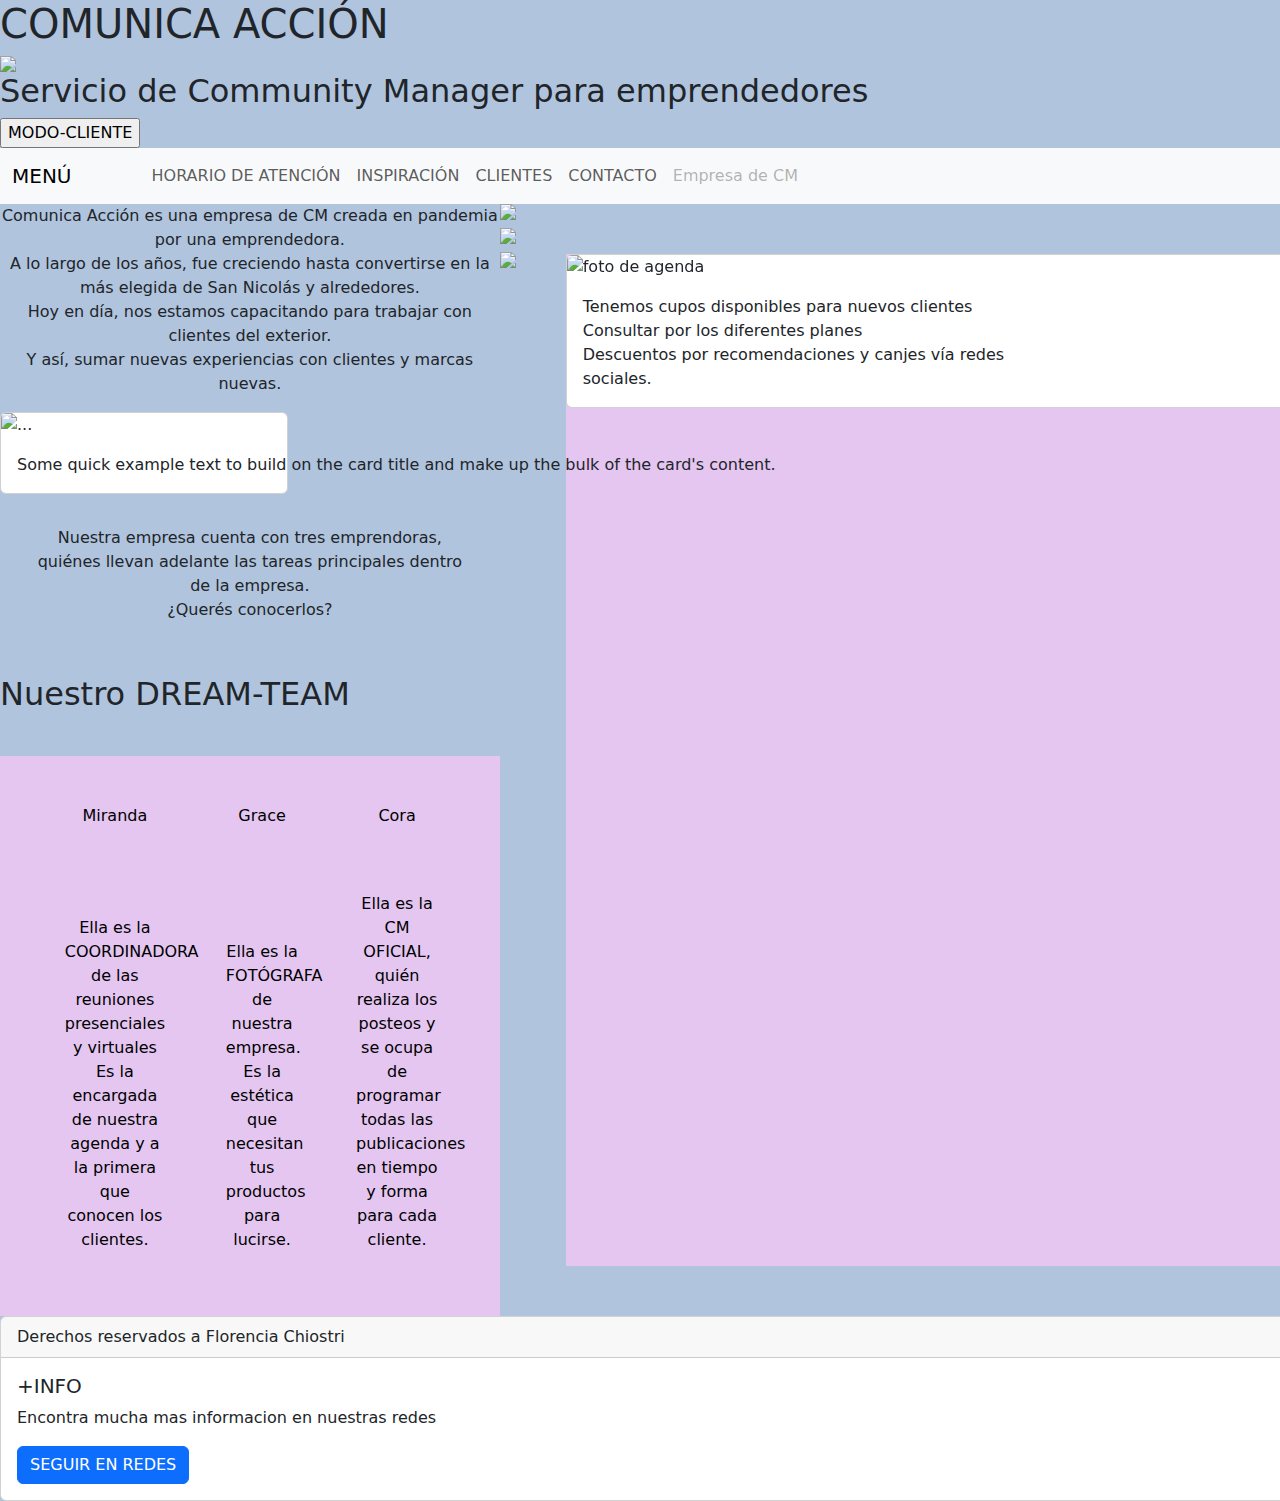
==== index.html @ 13d79bf0 "Add files via upload" ====
<!DOCTYPE html>
<html lang="en">

<head>
    <meta charset="UTF-8">
    <meta http-equiv="X-UA-Compatible" content="IE=edge">
    <meta name="viewport" content="width=device-width, initial-scale=1.0">
    <title>Comunica Acción</title>
    <link rel="stylesheet" href="style.css">
    <link rel="stylesheet" href="bootstrap.min.css">


</head>

<script>
    function 
    ConfirmDemo(){
         mensaje=confirm("¿Ya sos cliente de Comunica Acción?");
        if (mensaje){
            alert("Sigamos creando juntos");
        if (condition) {
            
        } else {
            alert("Bienvenido por primera vez a nuestra empresa")
            
        }{
            alert("Bienvenido al mundo de C.A por primera vez");
        }
        }
        
    }
</script>

<body class="body">

    <header class="encabezado">
        <h1>COMUNICA ACCIÓN</h1>
        <img class="logoca" src="picca/logo.jpg">
        <h2>Servicio de Community Manager para emprendedores</h2>
    
        <input type="button" onclick="ConfirmDemo();" value="MODO-CLIENTE"/>

        <nav class="navmenu">

            <nav class="navbar navbar-expand-lg bg-body-tertiary">
                <div class="container-fluid">
                  <a class="navbar-brand" href="#">MENÚ</a>
                  <button class="navbar-toggler" type="button" data-bs-toggle="collapse" data-bs-target="#navbarNav" aria-controls="navbarNav" aria-expanded="false" aria-label="Toggle navigation">
                    <span class="navbar-toggler-icon"></span>
                  </button>
                  <div class="collapse navbar-collapse" id="navbarNav">
                    <ul class="navbar-nav">
                      <li class="nav-item">
                        <a class="nav-link active" aria-current="page" href="#"><MENU></MENU></a>
                      </li>
                      <li class="nav-item">
                        <a class="nav-link" href="horariodeatencion.html">HORARIO DE ATENCIÓN</a>
                      </li>
                      <li class="nav-item">
                        <a class="nav-link" href="inspiracion.html">INSPIRACIÓN</a>
                      </li>
                      <li class="nav-item">
                        <a class="nav-link" href="horariodeatencion.html">CLIENTES</a>
                      </li>
                      <li class="nav-item">
                        <a class="nav-link" href="contacto.html">CONTACTO</a>
                      </li>
                      <li class="nav-item">
                        <a class="nav-link disabled" aria-disabled="true">Empresa de CM</a>
                      </li>
                    </ul>
                  </div>
                </div>
              </nav>

           
        </nav>
    </header>

    <main class="mainindex">

        <div class="recomendaciones">
            <p>
                Comunica Acción es una empresa de CM creada en pandemia por una emprendedora.
                <br>
                A lo largo de los años, fue creciendo hasta convertirse en la más elegida 
                de San Nicolás y alrededores.
                <br>
                 Hoy en día, nos estamos capacitando para trabajar con clientes del exterior.
                <br>
                Y así, sumar nuevas experiencias con clientes y marcas nuevas.
            </p>
        </div>

        
        <section>
            <!--CARROUSEL-->

            <div class="carousel-img">
                <div id="carouselExampleSlidesOnly" class="carousel-slide" data-bs-ride="carousel">
                    <div class="carousel-inner">
                        <div class="carousel-item active">
                            <img src="picca/card4.jpg" class="d-block w-100" alt="...">
                        </div>
                        <div class="carousel-item">
                            <img src="picca/card2.jpg" class="d-block w-100" alt="...">
                        </div>
                        <div class="carousel-item">
                            <img src="picca/card.jpg" class="d-block w-100" alt="...">
                        </div>
                    </div>
                </div>
            </div>

    

        </section>

        <section>
            <div class="card" style="width: 18rem;">
                <img src="" class="card-img-top" alt="...">
                <div class="card-body">
                  <p class="card-text">Some quick example text to build on the card title and make up the bulk of the card's content.</p>
                </div>
              </div>

        </section>

         <!--Presentación de los community-->
         <div class="tablapresentacion">
            <p class="lossocios"> 
                Nuestra empresa cuenta con tres emprendoras, quiénes llevan adelante las tareas principales dentro 
                de la empresa.
                <br>
                ¿Querés conocerlos?
                <br>
            </p>
            <h2 class="tituloproductos">Nuestro DREAM-TEAM</h2>
            <br>

            <table class="quienessomos">
                <tr>
                    <td>
                        <p> Miranda</p>
                        <br>
                        <img class="fotoflor" src="picca/coordinadora.jpg" alt foto de coordinadora >
                        <br>
                        <p class="labor">
                            Ella es la COORDINADORA de las reuniones presenciales y virtuales
                            <br>
                            Es la encargada de nuestra agenda y a la primera que conocen los clientes.
                        </p>
                    </td>
                    <td>
                        <p> Grace</p>
                        <br>
                        <img class="fotoflor" src="picca/photograf.jpg" alt foto de Fotografa >
                        <br>
                        <p class="labor">
                            Ella es la FOTÓGRAFA de nuestra empresa.
                            <br>
                            Es la estética que necesitan tus productos para lucirse.
                        </p>
                    </td>
                    <td>
                        <p> Cora</p>
                        <br>
                        <img class="fotocharly" src="picca/cm cora.jpg" alt foto de cm >
                        <br>
                        <p class="labor">
                            Ella es la CM OFICIAL, quién realiza los posteos y se ocupa de 
                            <br>
                            programar todas las publicaciones en tiempo y forma para cada cliente.
                        </p>
                    </td>
                </tr>
            </table>
    </main>


    <aside class="aside">

        <section>
            <div class="card" style="width: 45rem;">
                <img src="picca/pic4.jpg" class="card-img-top" alt="foto de agenda">
                <div class="card-body">
                  <p class="card-text" style="width: 30rem">
                    Tenemos cupos disponibles para nuevos clientes
                    <br>
                    Consultar por los diferentes planes
                    <br>
                    Descuentos por recomendaciones y canjes vía redes sociales.
                  </p>
                </div>
              </div>

        </section>
       
    </aside>




    <footer class="footer">

        <div class="card">
            <div class="card-header">
                Derechos reservados a Florencia Chiostri
            </div>
            <div class="card-body">
              <h5 class="card-title">+INFO</h5>
              <p class="card-text">Encontra mucha mas informacion en nuestras redes</p>
              <a href="#" class="btn btn-primary">SEGUIR EN REDES</a>
            </div>
          </div>
    </footer>

    <script src="bootstrap.min.js"> </script>
    <script src="js.js"> </script>
</body>
---- style.css ----
.body{
   
    background-color: lightsteelblue;
    display:grid;
    grid-template-columns: 1fr;
}

.navmenu{
    display:flex;
    align-content: center;
    text-align: center;
    display:grid;
        grid-column-start: 1;
        grid-column-end: 2;
        gap: 5;
}

.carousel-img .carousel-item{
    width: fit-content;
    align-items: center;
    gap: 5px;
    margin: 50;
    display:grid;
    grid-column-start: 1;
    grid-column-end: 2;
}

.videoca{
    display:flex;
    justify-content: center;
    padding: 2rem;
    height: auto;
}

.fotoca{
    
    align-content: center;
    display:grid;
}

.inspomain .section{
    display:grid;

    align-items: center;
    gap: 5px;
    padding: 5;
    display:grid;
    grid-template-columns: 1fr 1fr;

}
.tablapresentacion{
    width: fit-content;
    align-items: center;
    gap: 5px;
    margin: 50;
    display:grid;
    grid-column-start: 1;
    grid-column-end: 2;
}

.recomendaciones{
    display:flex;
    justify-content: center;
    gap: 5px;
    text-align: center;
}

.logoca{
    display: flex;
    width: 65px;
    padding: 2;
    margin:2;
}

.aside{
    background-color:rgb(228, 198, 240);
    display:grid;
    grid-template-columns: auto;
    grid-column-start: 2;
    grid-column-end: 3;
    margin: 50px;
}
.card-text{
    width: max-content;
    font-weight: 500;
}

.footer{
    background-image: url(picca/fondo\ pic.jpg);
    justify-content: center;

}

.videoflag{
    display:flex;
    justify-content: center;
    padding: 2rem;
    height: auto;
}
.quienessomos{
    display: grid;
    grid-column-start: 1;
        grid-column-end: 2;
}


@media (min-width:600px){
    .body{

        grid-template-columns: 2fr 1fr;
    }
    .encabezado{
        grid-column-start: 1;
        grid-column-end: 3;
    }
    
    .logoca{
        display: flex;
        width: 65px;
        padding: 2;
        margin:2;
    }
    .mainindex{
        display:grid;
        grid-template-columns: 1fr 1fr;
    }
    .aside{
        background-color:rgb(228, 198, 240);
        display:grid;
        grid-template-columns: auto;
        grid-column-start: 2;
        grid-column-end: 3;
        width: max-content ;
        margin: 50px;
    }
    .card-text{
        width: max-content;
        font-weight: 500;
    }

    .navmenu{
        display:flex;
        align-content: center;
        display:grid;
        grid-column-start: 1;
        grid-column-end: 3;
        text-align: center;
    }
    
    .videoca{
        display:flex;
        justify-content: center;
        padding: 2rem;
        height: auto;
    }

    .quienessomos{
        background-color: green;
        color:black;
        display: grid;
        text-align: center;
        justify-content: center;
        padding: 2rem;
        font-weight: 500;
        grid-column-start: 1;
        grid-column-end: 2;
    }
    
    .quienessomos tr {
        display: flex;
    }
    
    .quienessomos td {
        display: flex;
        padding: 1rem;
        flex-direction: column;
        justify-content: space-between;
        align-items: center;
    }
    
    .quienessomos .labor {
        text-align: center;
        width: 75%;
    }

    .recomendaciones{
        display:flex;
        justify-content: center;
        gap: 5px;
        text-align: center;
    }
    
    .lossocios{ 
        font-style: normal;
        font-weight: 300;
        display: flex;
        display: grid;
        text-align: center;
        justify-content: center;
        padding: 2rem;
        font-weight: 500;
    
    }
    .carousel-img .carousel-item{
        width: fit-content;
        align-items: center;
        gap: 5px;
        margin: 50;
        display:grid;
        grid-column-start: 1;
        grid-column-end: 2;
    }

    .tablapresentacion{
        width: fit-content;
        align-items: center;
        gap: 5px;
        margin: 50;
        display:grid;
        grid-column-start: 1;
        grid-column-end: 2;
    }

    .inspomain .section{
        display:grid;

        align-items: center;
        gap: 5px;
        padding: 5;
        display:grid;
        grid-template-columns: 1fr 1fr;

    }

    /*TABLA QUIENES SOMOS*/
.quienessomos{
    background-color:rgb(228, 198, 240);
    color:black;
    display: grid;
    text-align: center;
    justify-content: center;
    padding: 2rem;
    font-weight: 500;
}

.quienessomos tr {
    display: flex;
}

.quienessomos td {
    display: flex;
    padding: 1rem;
    flex-direction: column;
    justify-content: space-between;
    align-items: center;
}

.quienessomos .labor {
    text-align: center;
    width: 75%;
}

.lossocios{ 
    font-style: normal;
    font-weight: 300;
    display: flex;
    display: grid;
    text-align: center;
    justify-content: center;
    padding: 2rem;
    font-weight: 500;

}

    
    }
    .footer{
        grid-column-start: 1;
        grid-column-end: 3;
        background-image: url(picca/fondo\ pic.jpg);
        justify-content: center;
    }
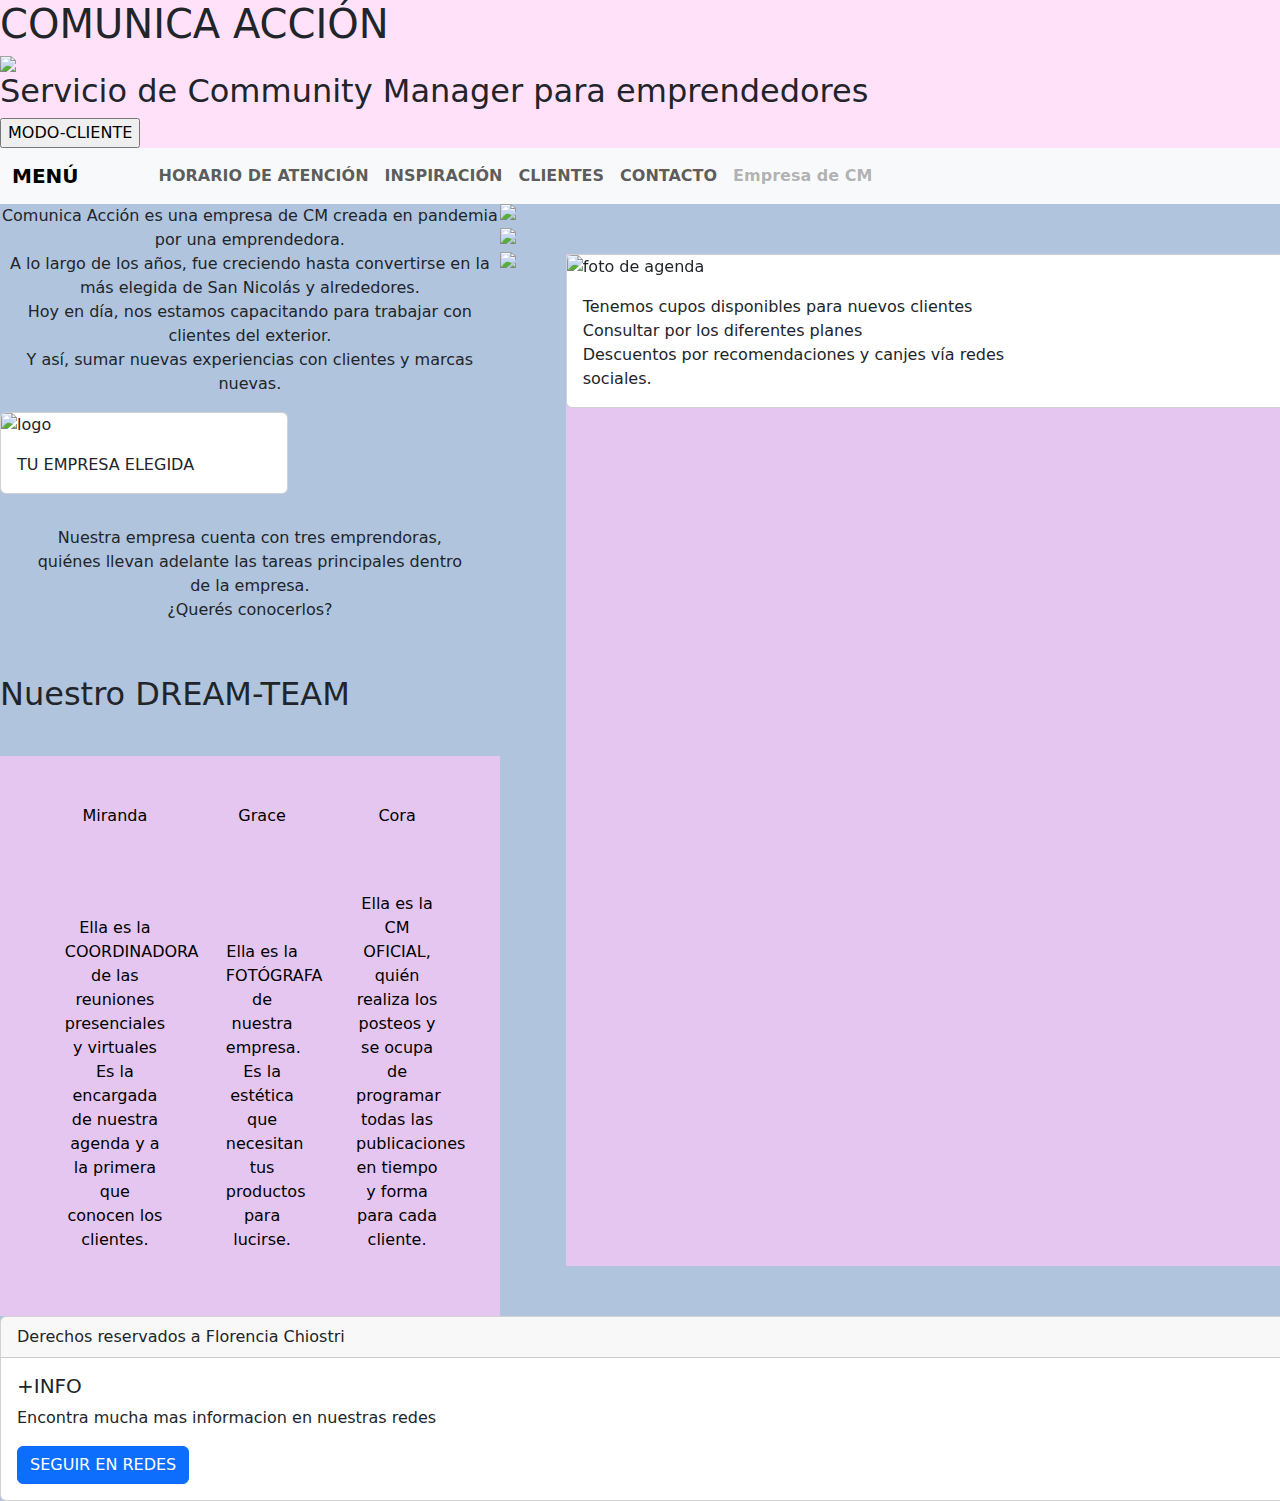
==== commit 2ecbe7b3: "Add files via upload" ====
--- a/index.html
+++ b/index.html
@@ -11,6 +11,7 @@
 
 
 </head>
+ <!--function de MODOCLIENTE-->
 
 <script>
     function 
@@ -44,7 +45,7 @@
 
             <nav class="navbar navbar-expand-lg bg-body-tertiary">
                 <div class="container-fluid">
-                  <a class="navbar-brand" href="#">MENÚ</a>
+                  <a class="navbar-brand" href="index.html">MENÚ</a>
                   <button class="navbar-toggler" type="button" data-bs-toggle="collapse" data-bs-target="#navbarNav" aria-controls="navbarNav" aria-expanded="false" aria-label="Toggle navigation">
                     <span class="navbar-toggler-icon"></span>
                   </button>
@@ -60,7 +61,7 @@
                         <a class="nav-link" href="inspiracion.html">INSPIRACIÓN</a>
                       </li>
                       <li class="nav-item">
-                        <a class="nav-link" href="horariodeatencion.html">CLIENTES</a>
+                        <a class="nav-link" href="clientes.html">CLIENTES</a>
                       </li>
                       <li class="nav-item">
                         <a class="nav-link" href="contacto.html">CONTACTO</a>
@@ -78,6 +79,7 @@
     </header>
 
     <main class="mainindex">
+         <!--Recomendacioncitas-->
 
         <div class="recomendaciones">
             <p>
@@ -111,16 +113,15 @@
                     </div>
                 </div>
             </div>
-
-    
+            
 
         </section>
 
         <section>
             <div class="card" style="width: 18rem;">
-                <img src="" class="card-img-top" alt="...">
+                <img src="picca/logo.jpg" class="card-img-top" alt="logo">
                 <div class="card-body">
-                  <p class="card-text">Some quick example text to build on the card title and make up the bulk of the card's content.</p>
+                  <p class="card-text">TU EMPRESA ELEGIDA</p>
                 </div>
               </div>
 
--- a/style.css
+++ b/style.css
@@ -13,8 +13,17 @@
         grid-column-start: 1;
         grid-column-end: 2;
         gap: 5;
-}
-
+        font-weight: 800;
+        padding: 5;
+        gap: 5px;
+}
+
+.fotosfeed{
+    gap: 5px;
+    display: flex;
+    padding: 5;
+}
+/*
 .carousel-img .carousel-item{
     width: fit-content;
     align-items: center;
@@ -24,6 +33,7 @@
     grid-column-start: 1;
     grid-column-end: 2;
 }
+*/
 
 .videoca{
     display:flex;
@@ -31,6 +41,7 @@
     padding: 2rem;
     height: auto;
 }
+
 
 .fotoca{
     
@@ -63,6 +74,7 @@
     justify-content: center;
     gap: 5px;
     text-align: center;
+    font-weight: 400;
 }
 
 .logoca{
@@ -70,6 +82,7 @@
     width: 65px;
     padding: 2;
     margin:2;
+    margin-left: 5;
 }
 
 .aside{
@@ -102,7 +115,11 @@
     grid-column-start: 1;
         grid-column-end: 2;
 }
-
+ 
+.encabezado{
+    background-color: rgb(255, 226, 250);
+    
+}
 
 @media (min-width:600px){
     .body{
@@ -124,6 +141,8 @@
         display:grid;
         grid-template-columns: 1fr 1fr;
     }
+
+
     .aside{
         background-color:rgb(228, 198, 240);
         display:grid;
